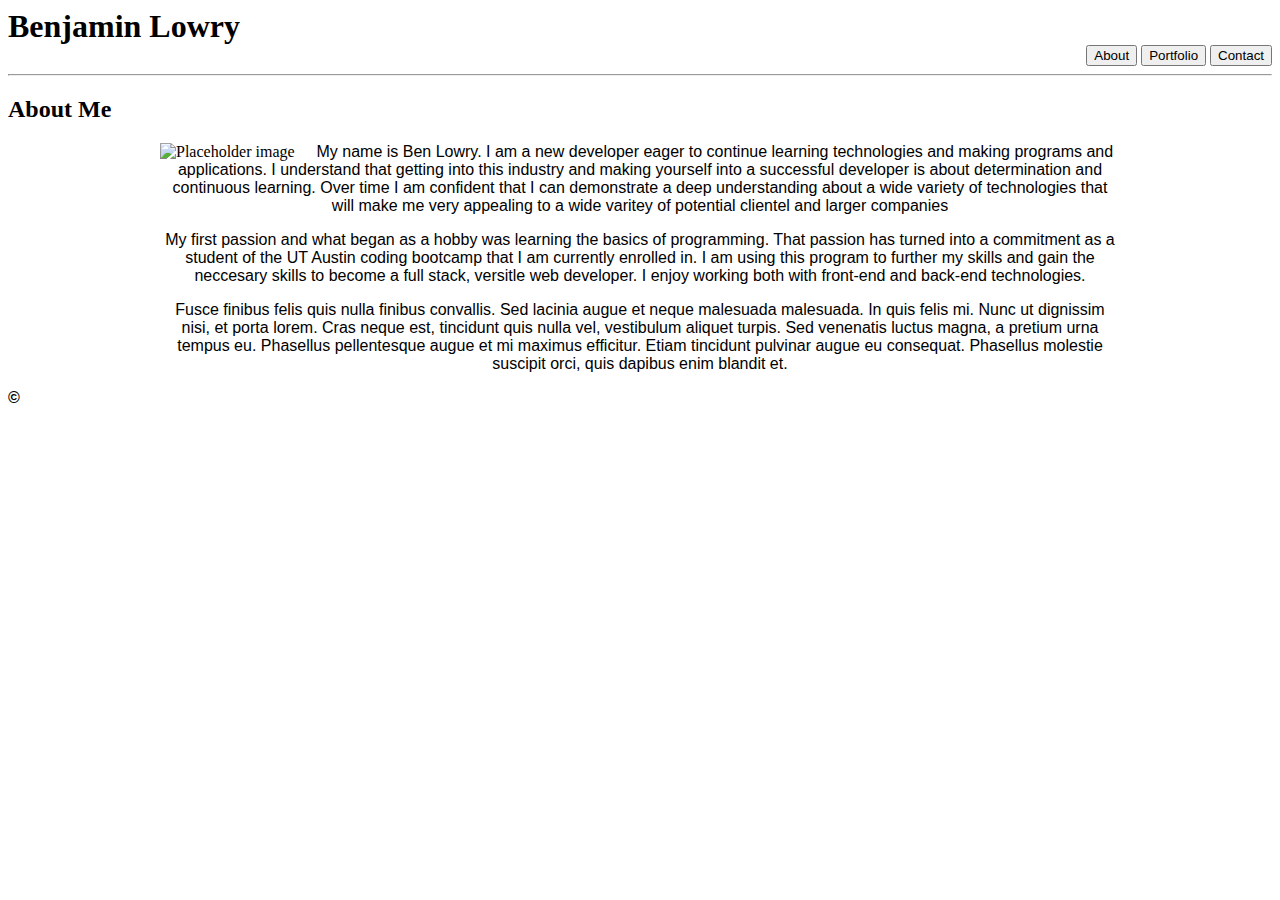
==== index.html @ c920d168 "upload homework" ====
<!DOCTYPE html>
<html lang="en">
<head>
    <meta charset="UTF-8">
    <meta name="viewport" content="width=device-width, initial-scale=1.0">
    <meta http-equiv="X-UA-Compatible" content="ie=edge">
    <link rel="stylesheet" type="text/css" href="assets/css/style.css">
    <title>Benjamin Lowry</title>
</head>
<body>
    <div class="navbar">
        <h1 class="heading-font">Benjamin Lowry</h1>
        <div class=nav-buttons>
            <button>About</button>
            <button>Portfolio</button>
            <button>Contact</button>
        </div>
    </div>
    <!--End nav bar top of page-->
    <hr>
    <h2 class="heading-font">About Me</h2>
    <section class="main-content">
        <img id="profile-pic" src="https://imgplaceholder.com/200x170/ff7f7f/333333/fa-image" alt="Placeholder image">
    
        <p>My name is Ben Lowry. I am a new developer eager to continue learning technologies and making programs and applications. I understand that getting into this industry and making yourself into a successful developer is about determination and continuous learning. Over time I am confident that I can demonstrate a deep understanding about a wide variety of technologies that will make me very appealing to a wide varitey of potential clientel and larger companies</p>

        <p>My first passion and what began as a hobby was learning the basics of programming. That passion has turned into a commitment as a student of the UT Austin coding bootcamp that I am currently enrolled in. I am using this program to further my skills and gain the neccesary skills to become a full stack, versitle web developer. I enjoy working both with front-end and back-end technologies.</p>

        <p>Fusce finibus felis quis nulla finibus convallis. Sed lacinia augue et neque malesuada malesuada. In quis felis mi. Nunc ut dignissim nisi, et porta lorem. Cras neque est, tincidunt quis nulla vel, vestibulum aliquet turpis. Sed venenatis luctus magna, a pretium urna tempus eu. Phasellus pellentesque augue et mi maximus efficitur. Etiam tincidunt pulvinar augue eu consequat. Phasellus molestie suscipit orci, quis dapibus enim blandit et.</p>
    </section>
    <!--End of main content section-->
    <footer class="sticky-footer">
        <strong><p>&copy</p></strong>
    </footer>
</body>
</html>
---- assets/css/style.css ----
* {
    box-sizing: border-box;
}

.navbar {
    overflow: hidden;
}

.nav-buttons {
    float: right;
}

.main-content {
    width: 960px;
    margin: auto;
    text-align: center;
}
.heading-font {
    font-family: Georgia, 'Times New Roman', Times, serif;
}

#profile-pic {
    float: left;
    padding-right: 15px;
}

h1 {
    margin: 0;
}

p {
    font-family: Arial, Helvetica, sans-serif
}
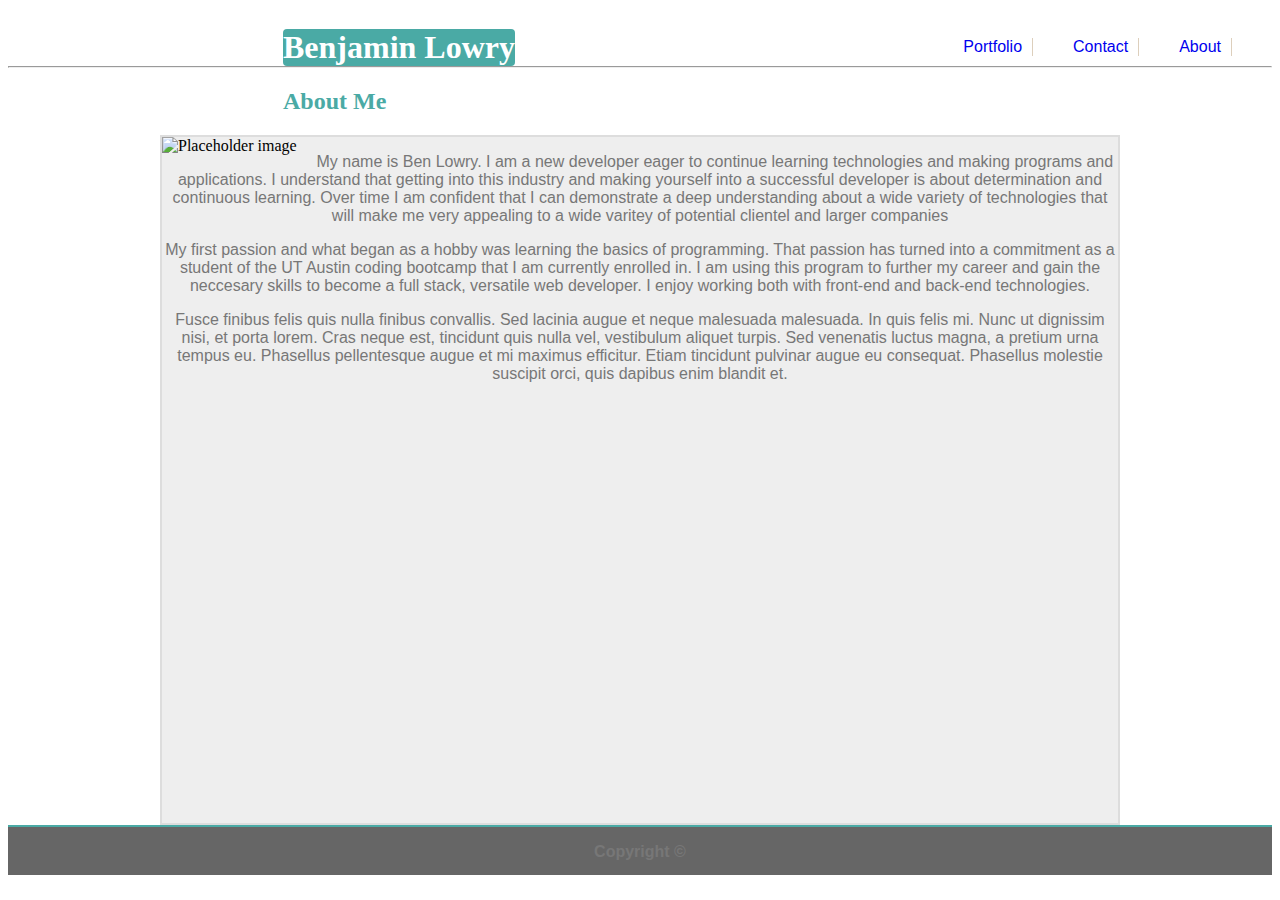
==== commit ea8593f1: "changes to layout and style" ====
--- a/index.html
+++ b/index.html
@@ -10,27 +10,28 @@
 <body>
     <div class="navbar">
         <h1 class="heading-font">Benjamin Lowry</h1>
-        <div class=nav-buttons>
-            <button>About</button>
-            <button>Portfolio</button>
-            <button>Contact</button>
-        </div>
+        <ul>
+            <li class="nav-button"><a href="index.html">About</a></li>
+            <li class="nav-button"><a href="contact.html">Contact</a></li>
+            <li class="nav-button"><a href="portfolio.html">Portfolio</a></li>
+         </ul>
     </div>
     <!--End nav bar top of page-->
     <hr>
-    <h2 class="heading-font">About Me</h2>
-    <section class="main-content">
-        <img id="profile-pic" src="https://imgplaceholder.com/200x170/ff7f7f/333333/fa-image" alt="Placeholder image">
-    
-        <p>My name is Ben Lowry. I am a new developer eager to continue learning technologies and making programs and applications. I understand that getting into this industry and making yourself into a successful developer is about determination and continuous learning. Over time I am confident that I can demonstrate a deep understanding about a wide variety of technologies that will make me very appealing to a wide varitey of potential clientel and larger companies</p>
+    <h2 class="heading-two">About Me</h2>
+        <section class="main-content">
+            <img id="profile-pic" src="https://imgplaceholder.com/200x170/ff7f7f/333333/fa-image" alt="Placeholder image">
+            <div class="text">
+                <p>My name is Ben Lowry. I am a new developer eager to continue learning technologies and making programs and applications. I understand that getting into this industry and making yourself into a successful developer is about determination and continuous learning. Over time I am confident that I can demonstrate a deep understanding about a wide variety of technologies that will make me very appealing to a wide varitey of potential clientel and larger companies</p>
 
-        <p>My first passion and what began as a hobby was learning the basics of programming. That passion has turned into a commitment as a student of the UT Austin coding bootcamp that I am currently enrolled in. I am using this program to further my skills and gain the neccesary skills to become a full stack, versitle web developer. I enjoy working both with front-end and back-end technologies.</p>
+                <p>My first passion and what began as a hobby was learning the basics of programming. That passion has turned into a commitment as a student of the UT Austin coding bootcamp that I am currently enrolled in. I am using this program to further my career and gain the neccesary skills to become a full stack, versatile web developer. I enjoy working both with front-end and back-end technologies.</p>
 
-        <p>Fusce finibus felis quis nulla finibus convallis. Sed lacinia augue et neque malesuada malesuada. In quis felis mi. Nunc ut dignissim nisi, et porta lorem. Cras neque est, tincidunt quis nulla vel, vestibulum aliquet turpis. Sed venenatis luctus magna, a pretium urna tempus eu. Phasellus pellentesque augue et mi maximus efficitur. Etiam tincidunt pulvinar augue eu consequat. Phasellus molestie suscipit orci, quis dapibus enim blandit et.</p>
-    </section>
+                <p>Fusce finibus felis quis nulla finibus convallis. Sed lacinia augue et neque malesuada malesuada. In quis felis mi. Nunc ut dignissim nisi, et porta lorem. Cras neque est, tincidunt quis nulla vel, vestibulum aliquet turpis. Sed venenatis luctus magna, a pretium urna tempus eu. Phasellus pellentesque augue et mi maximus efficitur. Etiam tincidunt pulvinar augue eu consequat. Phasellus molestie suscipit orci, quis dapibus enim blandit et.</p>
+            </div>    
+        </section>
     <!--End of main content section-->
     <footer class="sticky-footer">
-        <strong><p>&copy</p></strong>
+        <strong><p>Copyright &copy</p></strong>
     </footer>
 </body>
 </html>--- a/assets/css/style.css
+++ b/assets/css/style.css
@@ -6,17 +6,46 @@
     overflow: hidden;
 }
 
-.nav-buttons {
+.nav-button {
     float: right;
+    display: inline;
+    padding-right: 10px;
+    margin-right: 40px;
+    margin-top: 30px;
+    font-family: 'Trebuchet MS', 'Lucida Sans Unicode', 'Lucida Grande', 'Lucida Sans', Arial, sans-serif;
+    color: #777777
 }
 
 .main-content {
+    min-height: calc(80vh - 30px);
     width: 960px;
     margin: auto;
     text-align: center;
+    background-color: #eeeeee;
+    border: solid 2px #dddddd;
 }
+
+.sticky-footer {
+    text-align: center;
+    height: 50px;
+    border-top: 2px solid #4aaaa5;
+    background: #666666;
+}
+
 .heading-font {
+    float: left;
     font-family: Georgia, 'Times New Roman', Times, serif;
+    background-color: #4aaaa5;
+    color: white;
+    display: inline-block;
+    border-radius: 4px;
+    margin-left: 275px;
+    margin-bottom: 0%;
+}
+
+.heading-two {
+    margin-left: 275px;
+    color: #4aaaa5;
 }
 
 #profile-pic {
@@ -24,10 +53,59 @@
     padding-right: 15px;
 }
 
-h1 {
+.text {
+    text-align: center;
+}
+
+.container, 
+input,
+textarea {
+    width: 100%;
+    padding: 12px;
+    border: 1px solid #ccc;
+    border-radius: 4px;
+    margin-top: 6px;
+    margin-bottom: 16px;
+}
+
+#submit {
+    background-color: #4aaaa5;
+    width: 75px;
+}
+
+body {
+    background-image: url("assets/images/gravel.png");/*File path to image listed but cannot get image to appear for body background*/
+}
+
+ul {
     margin: 0;
 }
 
+li { 
+    border-right: solid 1px #ddcfbc;/*tried to use a pseudo class here li:not(last:child)*/
+}
+
+h1 {
+
+}
+
 p {
-    font-family: Arial, Helvetica, sans-serif
+    font-family: Arial, Helvetica, sans-serif;
+    color: #777777;
+}
+
+a {
+    text-decoration: none;
+}
+
+hr {
+    margin: 0;
+}
+
+a:visited, a:active {
+    color: inherit;
+}
+
+a:hover {
+    color: #a0062c;
 }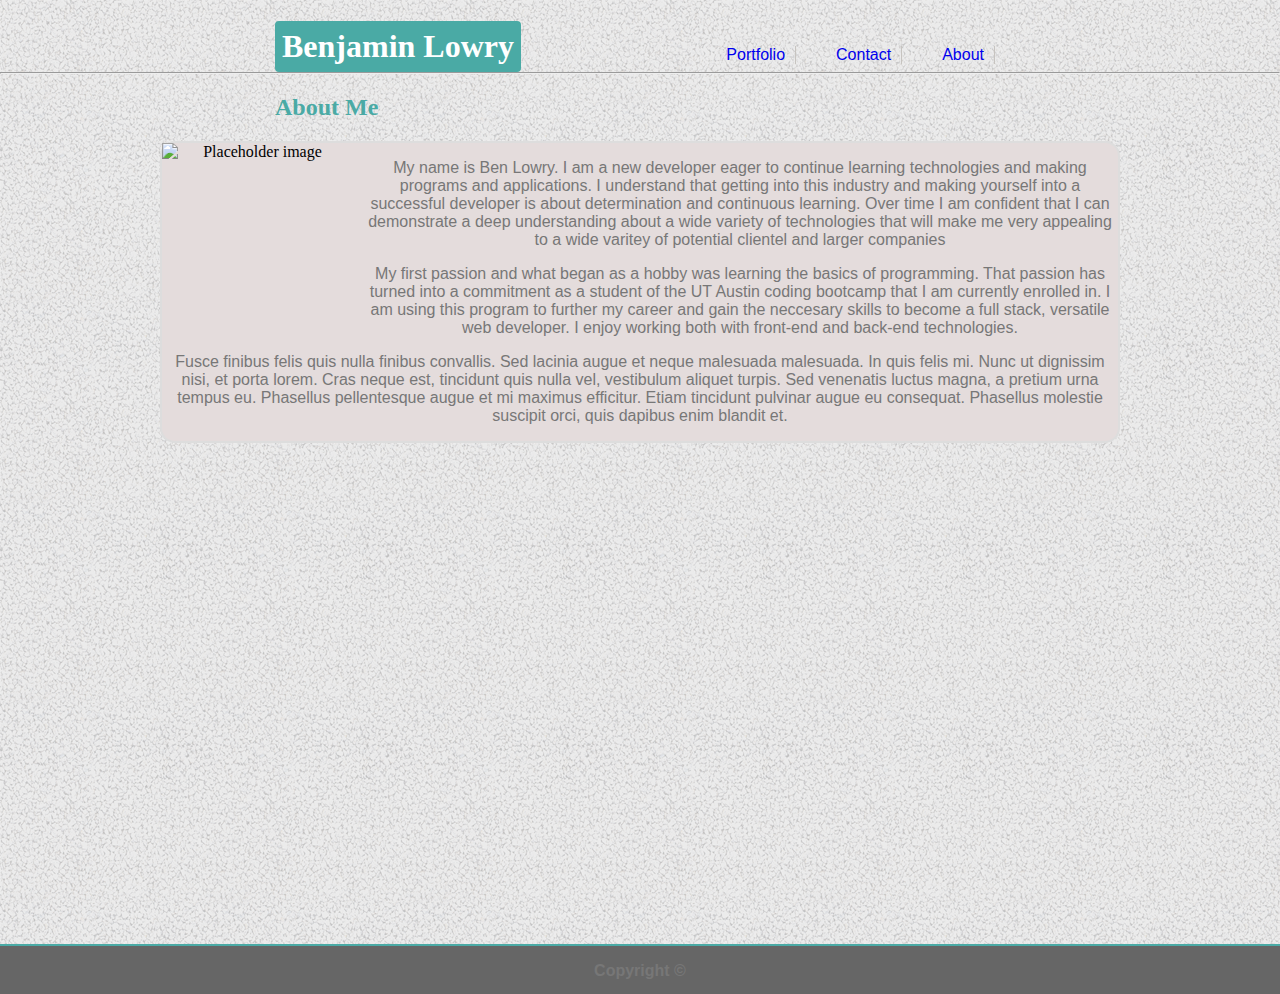
==== commit 5f24d2ad: "improved content layout and other stuff" ====
--- a/index.html
+++ b/index.html
@@ -10,25 +10,28 @@
 <body>
     <div class="navbar">
         <h1 class="heading-font">Benjamin Lowry</h1>
+        <div class="nav-btn-wrapper">
         <ul>
             <li class="nav-button"><a href="index.html">About</a></li>
             <li class="nav-button"><a href="contact.html">Contact</a></li>
             <li class="nav-button"><a href="portfolio.html">Portfolio</a></li>
          </ul>
+        </div>
     </div>
     <!--End nav bar top of page-->
     <hr>
+    <div class="wrapper">
     <h2 class="heading-two">About Me</h2>
-        <section class="main-content">
-            <img id="profile-pic" src="https://imgplaceholder.com/200x170/ff7f7f/333333/fa-image" alt="Placeholder image">
-            <div class="text">
-                <p>My name is Ben Lowry. I am a new developer eager to continue learning technologies and making programs and applications. I understand that getting into this industry and making yourself into a successful developer is about determination and continuous learning. Over time I am confident that I can demonstrate a deep understanding about a wide variety of technologies that will make me very appealing to a wide varitey of potential clientel and larger companies</p>
+            <section class="main-content">
+                <img id="profile-pic" src="../bio-student/assets/images/pro-pic.jpg" alt="Placeholder image"> 
+                    <p>My name is Ben Lowry. I am a new developer eager to continue learning technologies and making programs and applications. I understand that getting into this industry and making yourself into a successful developer is about determination and continuous learning. Over time I am confident that I can demonstrate a deep understanding about a wide variety of technologies that will make me very appealing to a wide varitey of potential clientel and larger companies</p>
 
-                <p>My first passion and what began as a hobby was learning the basics of programming. That passion has turned into a commitment as a student of the UT Austin coding bootcamp that I am currently enrolled in. I am using this program to further my career and gain the neccesary skills to become a full stack, versatile web developer. I enjoy working both with front-end and back-end technologies.</p>
+                    <p>My first passion and what began as a hobby was learning the basics of programming. That passion has turned into a commitment as a student of the UT Austin coding bootcamp that I am currently enrolled in. I am using this program to further my career and gain the neccesary skills to become a full stack, versatile web developer. I enjoy working both with front-end and back-end technologies.</p>
 
-                <p>Fusce finibus felis quis nulla finibus convallis. Sed lacinia augue et neque malesuada malesuada. In quis felis mi. Nunc ut dignissim nisi, et porta lorem. Cras neque est, tincidunt quis nulla vel, vestibulum aliquet turpis. Sed venenatis luctus magna, a pretium urna tempus eu. Phasellus pellentesque augue et mi maximus efficitur. Etiam tincidunt pulvinar augue eu consequat. Phasellus molestie suscipit orci, quis dapibus enim blandit et.</p>
-            </div>    
-        </section>
+                    <p>Fusce finibus felis quis nulla finibus convallis. Sed lacinia augue et neque malesuada malesuada. In quis felis mi. Nunc ut dignissim nisi, et porta lorem. Cras neque est, tincidunt quis nulla vel, vestibulum aliquet turpis. Sed venenatis luctus magna, a pretium urna tempus eu. Phasellus pellentesque augue et mi maximus efficitur. Etiam tincidunt pulvinar augue eu consequat. Phasellus molestie suscipit orci, quis dapibus enim blandit et.</p>    
+            </section>
+    <div class="push"></div>        
+    </div>
     <!--End of main content section-->
     <footer class="sticky-footer">
         <strong><p>Copyright &copy</p></strong>
--- a/assets/css/style.css
+++ b/assets/css/style.css
@@ -2,8 +2,25 @@
     box-sizing: border-box;
 }
 
+html, body {
+    height: 100%;
+    margin: 0;
+}
+
+body {
+    background-image: url(../images/gravel.png);
+}
+
+#profile-pic {
+    float: left;
+    padding-right: 15px;
+    height: 200px;
+    width: 200px;
+}/*Note that image black space around top and bottom is part of photo. Will replace with a higher quality photo soon*/
+
 .navbar {
     overflow: hidden;
+    width
 }
 
 .nav-button {
@@ -16,13 +33,18 @@
     color: #777777
 }
 
-.main-content {
-    min-height: calc(80vh - 30px);
+.nav-btn-wrapper {
+    margin-right: 245px;
+    margin-bottom: 0;
+}
+
+.main-content { 
     width: 960px;
     margin: auto;
     text-align: center;
-    background-color: #eeeeee;
+    background-color: #e4dcdc;
     border: solid 2px #dddddd;
+    border-radius: 15px;  
 }
 
 .sticky-footer {
@@ -30,6 +52,15 @@
     height: 50px;
     border-top: 2px solid #4aaaa5;
     background: #666666;
+}
+
+.push {
+    height: 50px;
+}
+
+.wrapper {
+    min-height: 100%;
+    margin-bottom: -50px;
 }
 
 .heading-font {
@@ -40,7 +71,8 @@
     display: inline-block;
     border-radius: 4px;
     margin-left: 275px;
-    margin-bottom: 0%;
+    margin-bottom: 0;
+    padding: 7px;
 }
 
 .heading-two {
@@ -48,16 +80,10 @@
     color: #4aaaa5;
 }
 
-#profile-pic {
-    float: left;
-    padding-right: 15px;
-}
-
 .text {
     text-align: center;
 }
-
-.container, 
+ 
 input,
 textarea {
     width: 100%;
@@ -73,20 +99,14 @@
     width: 75px;
 }
 
-body {
-    background-image: url("assets/images/gravel.png");/*File path to image listed but cannot get image to appear for body background*/
-}
-
+/*
 ul {
     margin: 0;
 }
+*/
 
 li { 
-    border-right: solid 1px #ddcfbc;/*tried to use a pseudo class here li:not(last:child)*/
-}
-
-h1 {
-
+    border-right: solid 1px #c7c4c0;/*tried to use a pseudo class here li:not(last:child) to take off line divider from "about" link*/
 }
 
 p {
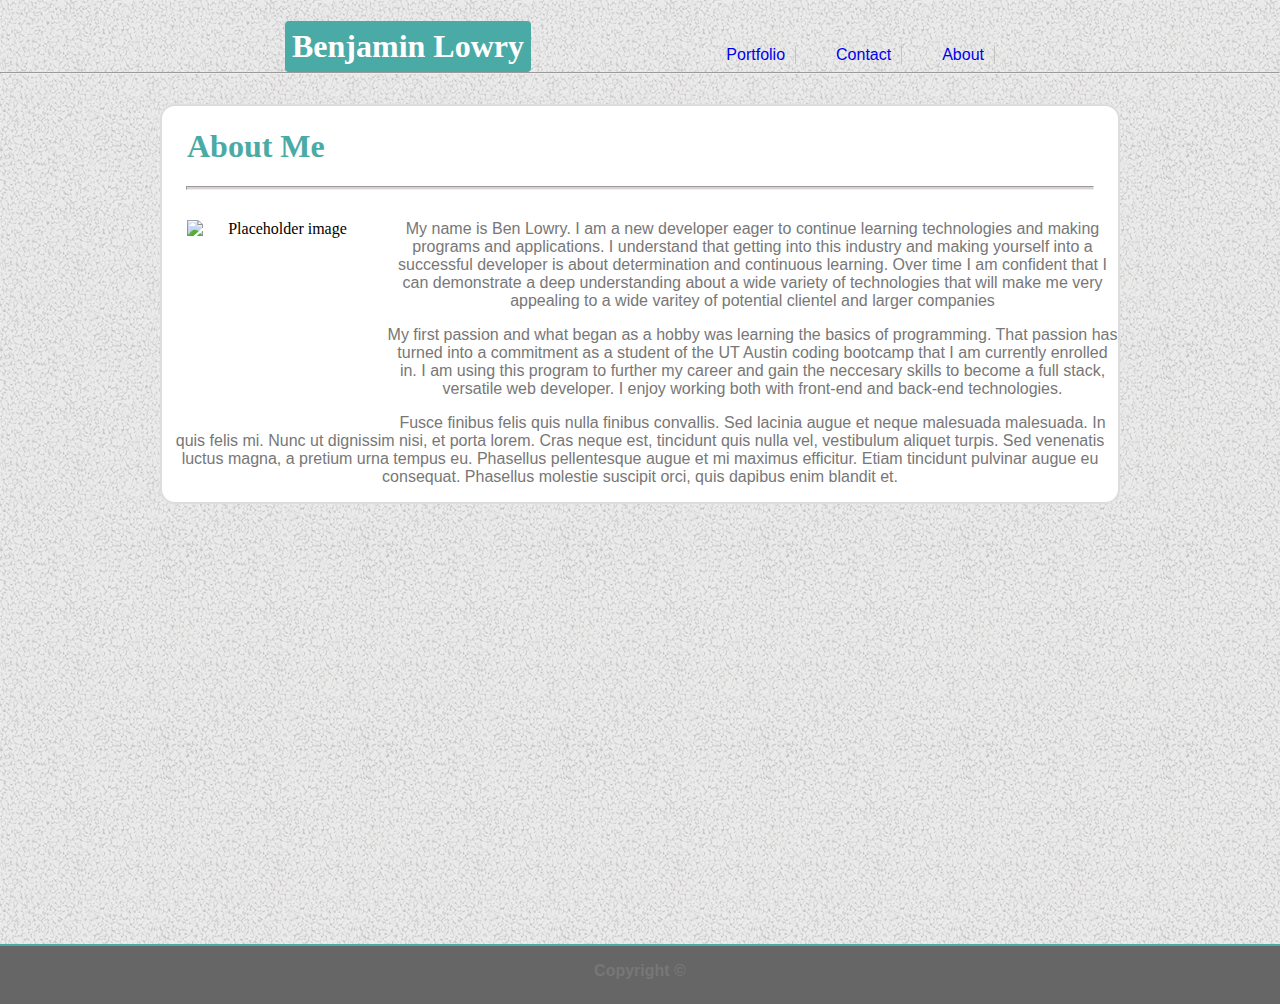
==== commit d148787f: "corrected more layout issues" ====
--- a/index.html
+++ b/index.html
@@ -19,10 +19,11 @@
         </div>
     </div>
     <!--End nav bar top of page-->
-    <hr>
+    <hr class="hr-outside">
     <div class="wrapper">
-    <h2 class="heading-two">About Me</h2>
             <section class="main-content">
+                <h1 class="heading-two">About Me</h1>
+                <hr class="hr-inside">
                 <img id="profile-pic" src="../bio-student/assets/images/pro-pic.jpg" alt="Placeholder image"> 
                     <p>My name is Ben Lowry. I am a new developer eager to continue learning technologies and making programs and applications. I understand that getting into this industry and making yourself into a successful developer is about determination and continuous learning. Over time I am confident that I can demonstrate a deep understanding about a wide variety of technologies that will make me very appealing to a wide varitey of potential clientel and larger companies</p>
 
--- a/assets/css/style.css
+++ b/assets/css/style.css
@@ -11,16 +11,8 @@
     background-image: url(../images/gravel.png);
 }
 
-#profile-pic {
-    float: left;
-    padding-right: 15px;
-    height: 200px;
-    width: 200px;
-}/*Note that image black space around top and bottom is part of photo. Will replace with a higher quality photo soon*/
-
 .navbar {
     overflow: hidden;
-    width
 }
 
 .nav-button {
@@ -41,15 +33,16 @@
 .main-content { 
     width: 960px;
     margin: auto;
+    margin-top: 30px;
     text-align: center;
-    background-color: #e4dcdc;
+    background-color: #ffffff;
     border: solid 2px #dddddd;
     border-radius: 15px;  
 }
 
 .sticky-footer {
     text-align: center;
-    height: 50px;
+    height: 60px;
     border-top: 2px solid #4aaaa5;
     background: #666666;
 }
@@ -60,7 +53,7 @@
 
 .wrapper {
     min-height: 100%;
-    margin-bottom: -50px;
+    margin-bottom: -60px;
 }
 
 .heading-font {
@@ -70,20 +63,23 @@
     color: white;
     display: inline-block;
     border-radius: 4px;
-    margin-left: 275px;
+    margin-left: 285px;
     margin-bottom: 0;
     padding: 7px;
 }
 
 .heading-two {
-    margin-left: 275px;
+    margin-left: 25px;
     color: #4aaaa5;
+    text-align: left;
 }
 
-.text {
-    text-align: center;
+.input-name{
+    color: #777777;
+    font-family: Arial, Helvetica, sans-serif;
 }
- 
+
+
 input,
 textarea {
     width: 100%;
@@ -94,16 +90,49 @@
     margin-bottom: 16px;
 }
 
+
+
 #submit {
     background-color: #4aaaa5;
     width: 75px;
 }
 
-/*
-ul {
+#subject {
+    height: 200px;
+}
+
+/*Attempted many ways to make inputs in contact form a smaller width as well as labels aligned to left side but kept breaking the form into multiple pieces. Need to allocate classes and divs for all properties inside input and text area selectors.*/
+
+
+.hr-outside {
     margin: 0;
 }
-*/
+
+.hr-inside {
+    margin-bottom: 30px;
+    width: 95%;
+    height: 4px;
+    background-color: #dad1d1;
+}
+
+.portfolio-work {
+    text-align: left;
+    padding: 0px 30px 0px 30px;
+}
+
+.portfolio-work img {
+    padding-right: 20px;
+    padding-bottom: 20px;
+}
+
+
+#profile-pic {
+    float: left;
+    padding-right: 15px;
+    height: 200px;
+    width: 200px;
+    margin-left: 25px;
+}
 
 li { 
     border-right: solid 1px #c7c4c0;/*tried to use a pseudo class here li:not(last:child) to take off line divider from "about" link*/
@@ -118,14 +147,10 @@
     text-decoration: none;
 }
 
-hr {
-    margin: 0;
-}
-
 a:visited, a:active {
     color: inherit;
 }
 
 a:hover {
-    color: #a0062c;
+    color: #000000;
 }